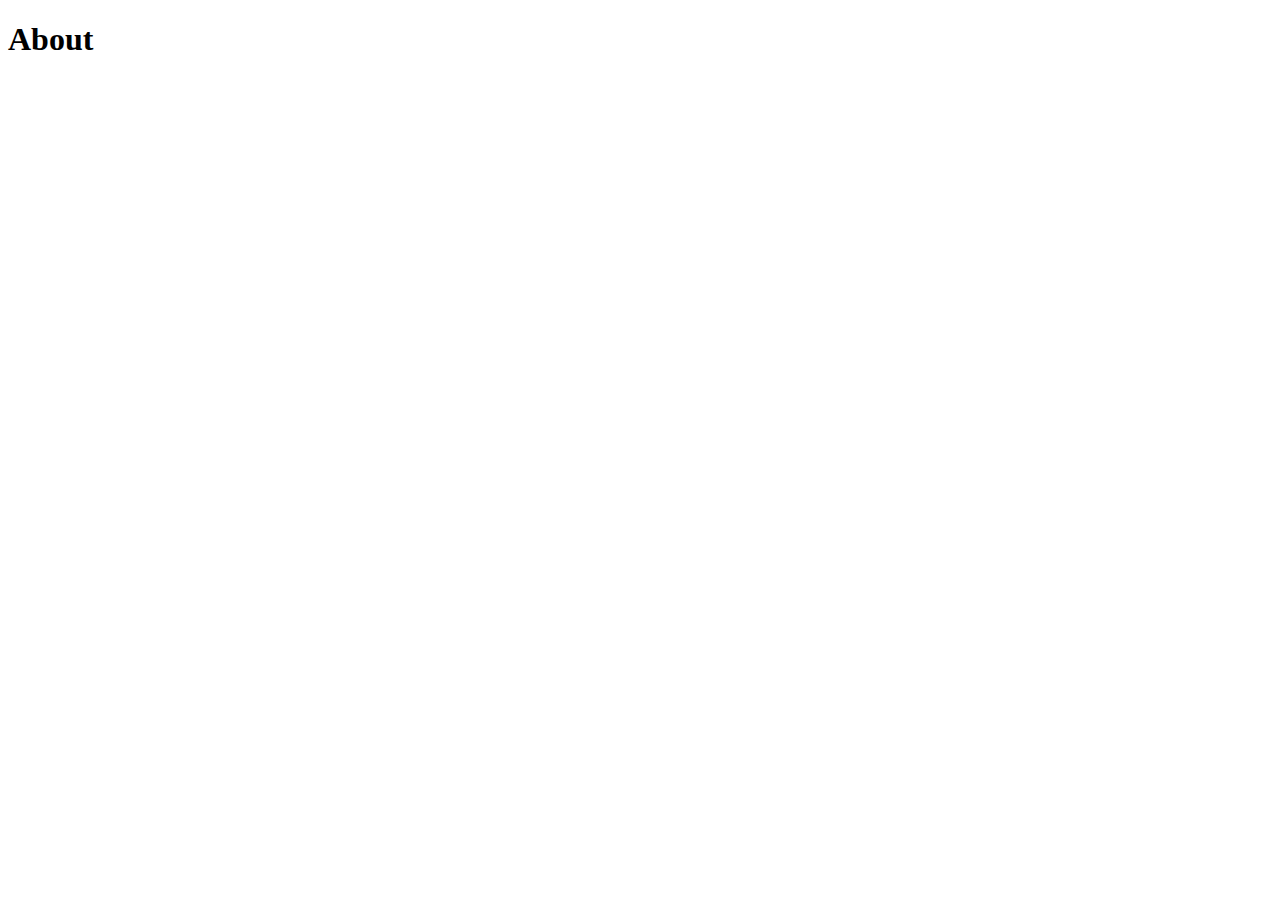
==== about/index.html @ d98d01b0 "Testing Separate Page" ====
<!DOCTYPE html>

<html>
    
    <head>

        <meta charset = "utf-8">
        <meta name = "viewport" content = "width=device-width, initial-scale=1.0">
        <title>Harmoniartica</title>

    </head>

    <body>

        <h1>About</h1>

    </body>

</html>
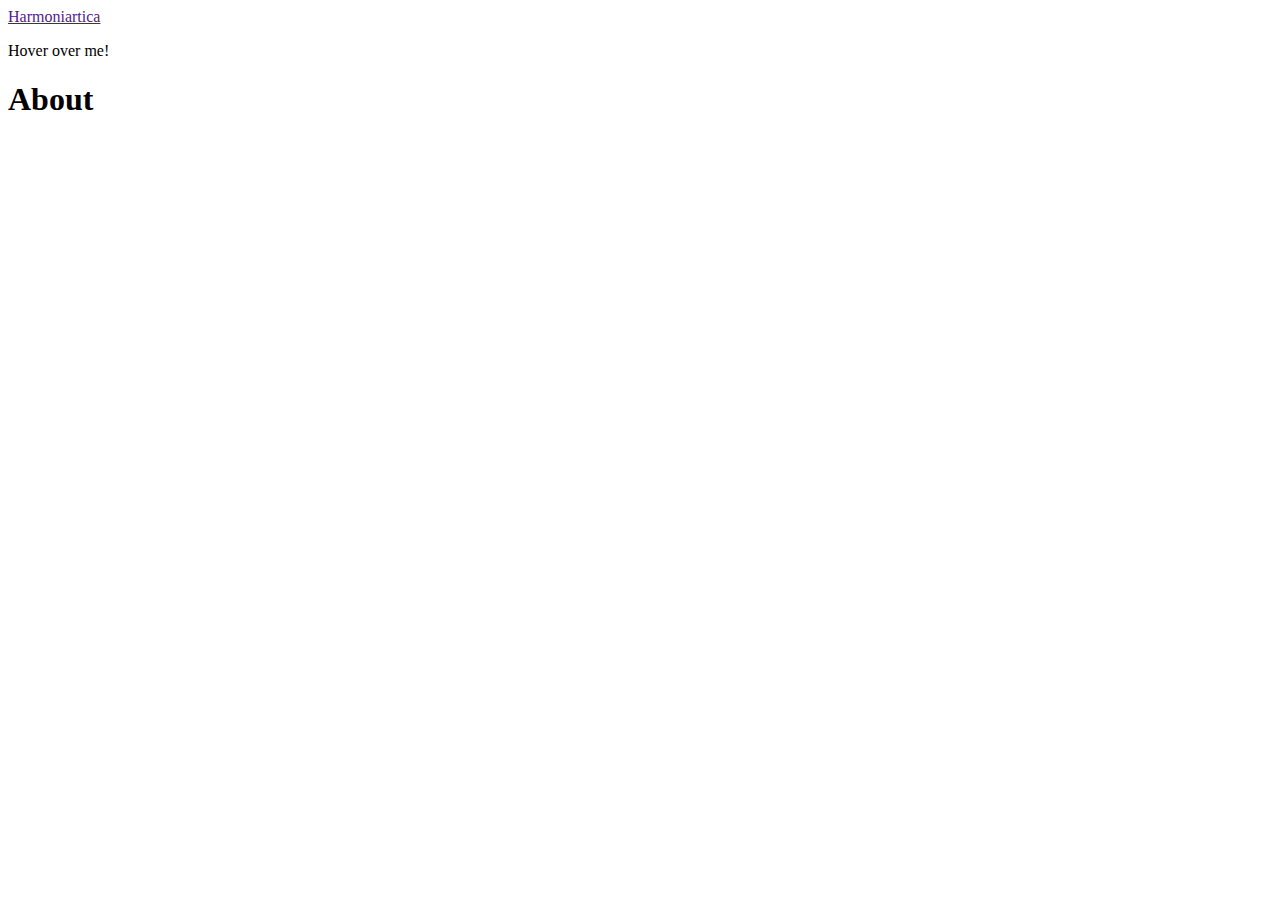
==== commit 87cb1026: "Update index.html" ====
--- a/about/index.html
+++ b/about/index.html
@@ -12,6 +12,19 @@
 
     <body>
 
+        <!--  Home Title Page  -->
+        <nav id = "header">
+            <div class="homebtn-container">
+                <a href= "" id="navbar-logo">Harmoniartica</a>
+            </div>
+        </nav>
+
+        <div class = "home-popup">
+            <div class = "home-wallpaper">
+                <p>Hover over me!</p>
+            </div>
+        </div>
+        
         <h1>About</h1>
 
     </body>
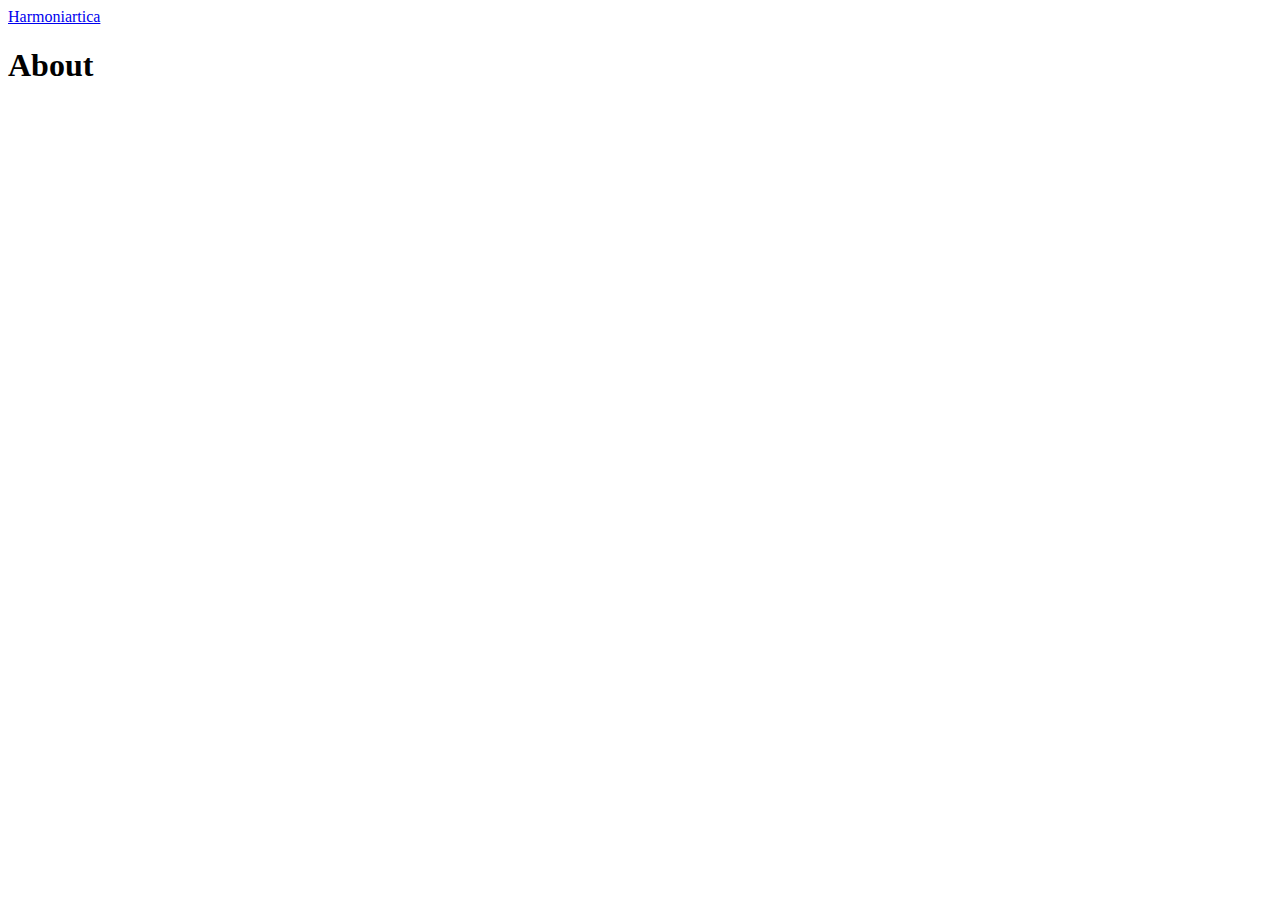
==== commit d3bdec05: "Small changes" ====
--- a/about/index.html
+++ b/about/index.html
@@ -15,14 +15,12 @@
         <!--  Home Title Page  -->
         <nav id = "header">
             <div class="homebtn-container">
-                <a href= "" id="navbar-logo">Harmoniartica</a>
+                <a href= "../" id="navbar-logo">Harmoniartica</a>
             </div>
         </nav>
 
-        <div class = "home-popup">
-            <div class = "home-wallpaper">
-                <p>Hover over me!</p>
-            </div>
+        <div class = "home-wallpaper">
+
         </div>
         
         <h1>About</h1>
